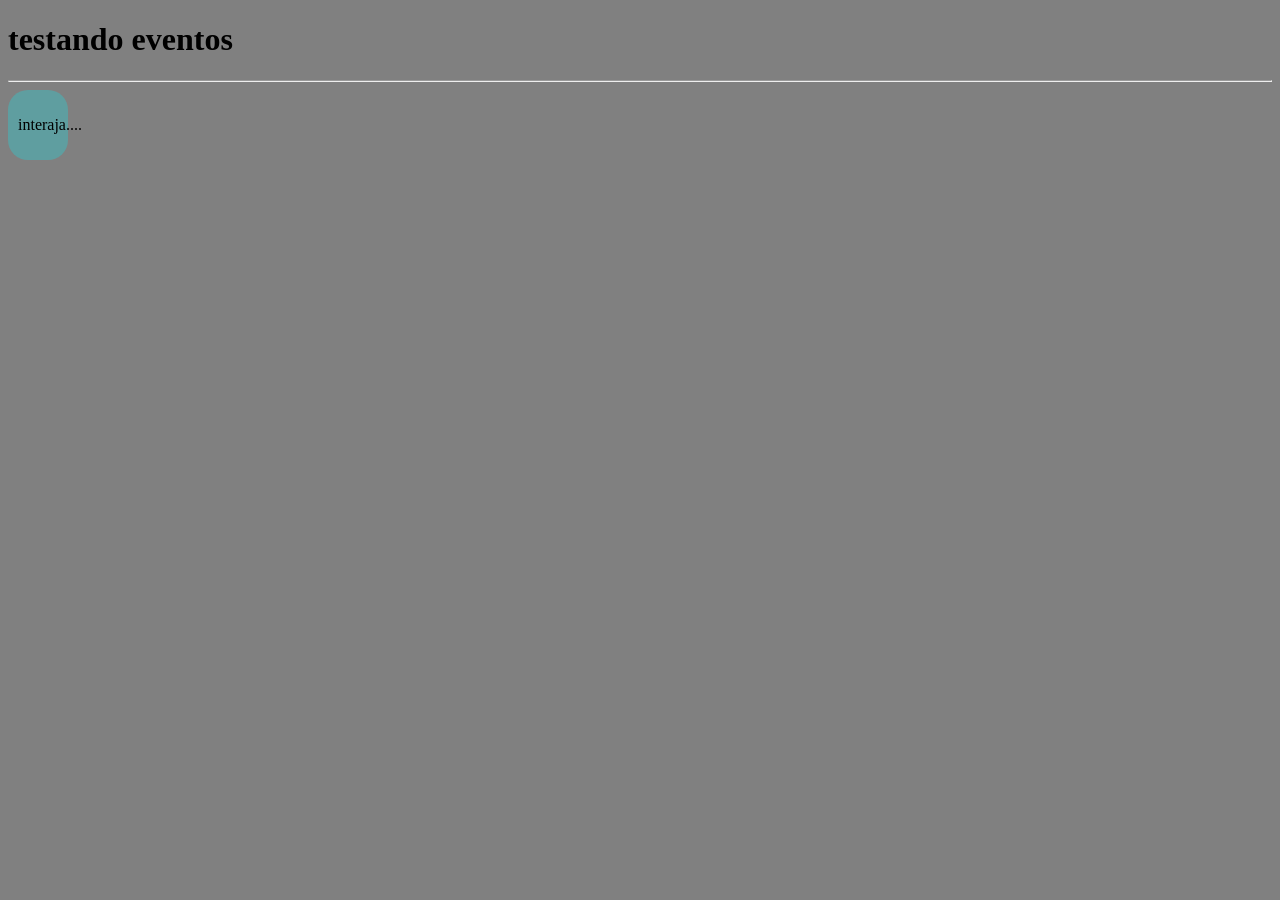
==== ex001.html @ d901e222 "corrige estilo de fundo no index.html e adiciona novo arquivo ex001.html para aprendizado de DOM" ====
<!DOCTYPE html>
<html lang="en">
<head>
    <meta charset="UTF-8">
    <meta name="viewport" content="width=device-width, initial-scale=1.0">
    <title>aprendendo DOM</title>
    <style>
        body{
            background-color: gray;
        }

        div{
            background-color: cadetblue;
            width: 40px;
            height: 50px;
            padding: 10px;
            border-radius: 20px;
        }
    </style>
</head>
<body>
    <h1>testando eventos</h1>
    <hr>
    <div>
        <p>interaja....</p>
    </div>
</body>
</html>
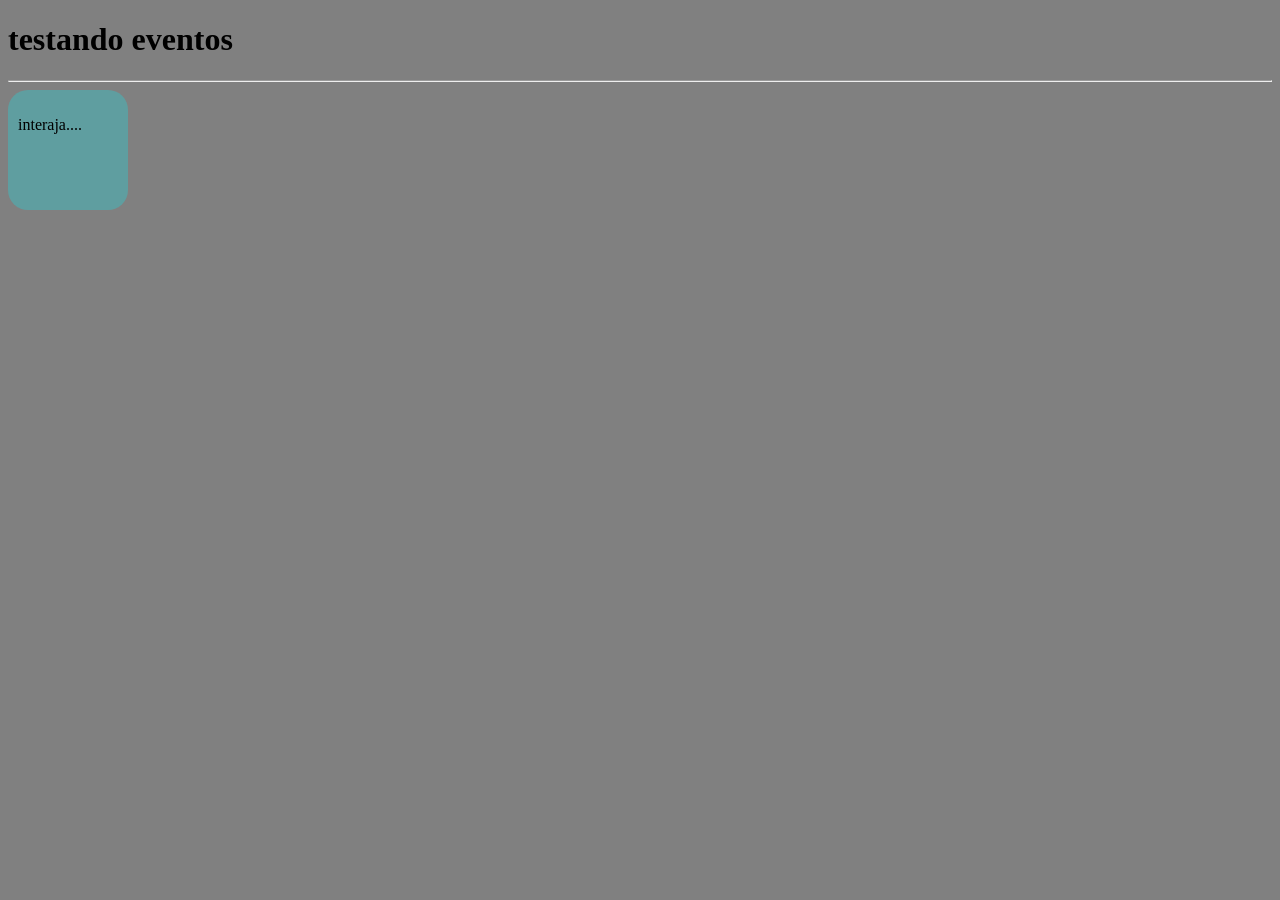
==== commit 0e669249: "ajusta dimensões do div e adiciona evento de mouseleave no ex001.html" ====
--- a/ex001.html
+++ b/ex001.html
@@ -11,8 +11,8 @@
 
         div{
             background-color: cadetblue;
-            width: 40px;
-            height: 50px;
+            width: 100px;
+            height: 100px;
             padding: 10px;
             border-radius: 20px;
         }
@@ -21,8 +21,29 @@
 <body>
     <h1>testando eventos</h1>
     <hr>
-    <div>
+    <div id="area">
         <p>interaja....</p>
     </div>
+    <script>
+        const evento = window.document.getElementById('area')
+        evento.addEventListener('click', clicar)
+        evento.addEventListener('mouseenter', entrar)
+        evento.addEventListener('mouseleave', sair)
+
+        function sair(){
+            evento.innerText = "saiu"
+            evento.style.background-Color = "green"
+        }
+
+        function entrar(){
+            evento.innerText = "entrou"
+            evento.style.backgroundColor = "red"
+        }
+
+        function clicar(){
+            evento.innerText = "clicou"
+            evento.style.backgroundColor = "blue"
+        }
+    </script>
 </body>
 </html>
